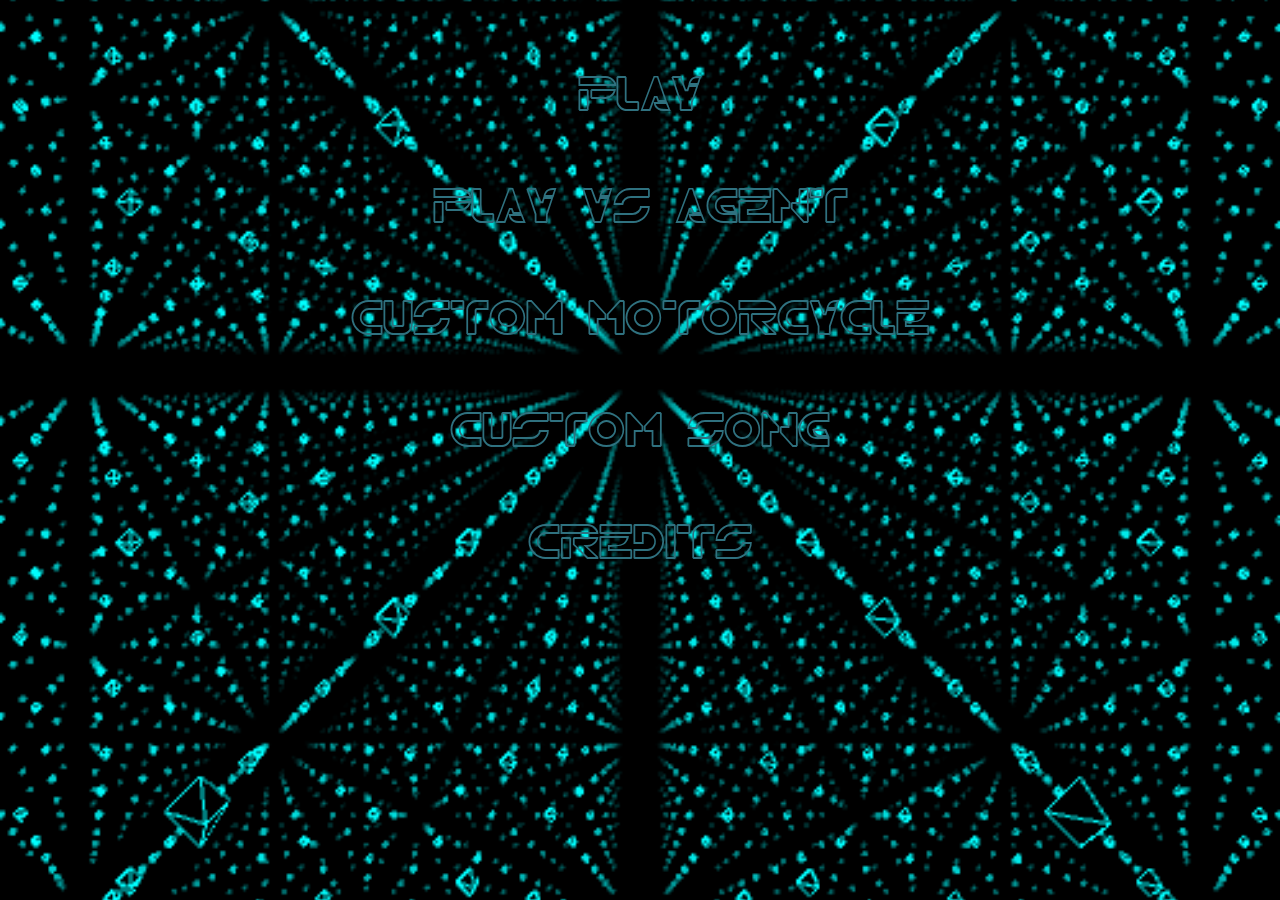
==== index.html @ 5988ac67 "Implement global variables" ====
<!DOCTYPE html>
<html lang="en">
  <head>
    <meta charset="UTF-8">
    <meta name="viewport" content="width=device-width, initial-scale=1.0">
    <meta http-equiv="X-UA-Compatible" content="ie=edge">
    <link rel="stylesheet" href="styles/styles.css">
    <title> RhinoTron | Main Menu</title>
  </head>

  <body>
    <script>
      var path1 = '../../models/classic-1982-tron-light-cycle-red.json';
      var path2 = '../../models/classic-1982-tron-light-cycle-blue.json';
      var color1 = 'rgb(255, 0, 0)';
      var color2 = 'rgb(49, 233, 12)';
    </script>


    <audio autoplay loop id="song">
      <source src="./music/The-Son-of-Flynn.mp3" type="audio/mpeg">
    </audio>




    <audio id="select">
    <source src="music/select.wav" type="audio/mpeg">
    </audio>


    <div id="menu">
      <div id="play"><p><a href="pages/game.html" onmouseover="select()" onclick="selectedColor(this, 0, path1, path2, color1, color2)">PLAY</a></p></div>
      <div id="play-vs-agent"><p><a href="pages/game-AI.html" onmouseover="select()">PLAY VS AGENT</a></p></div>
      <div id="custom"><p><a href="pages/customMotorcycles.html" onmouseover="select()">CUSTOM MOTORCYCLE</a></p></div>
      <div id="customSong"><p><a href="pages/song.html" onmouseover="select()">CUSTOM SONG</a></p></div>
      <div id="credits"><p><a href="pages/credits.html" onmouseover="select()">CREDITS</a></p></div>
    </div>

    <script type="text/javascript" src="js/colors.js"></script>
    <script type="text/javascript" src="js/environment/soundEffects.js"></script>
  </body>

 </html>
---- styles/styles.css ----
/* Import fontext */
@import url(https://fonts.googleapis.com/css?family=Shadows+Into+Light);

@font-face {
  font-family: tron;
  src: url('./../fonts/Tr2n.ttf');
}

body {
  background-color: black;
  background-image: url('../img/menu1.gif');
  background-size: cover;
  background-position: 50% 40%;
}

#song-page {
  background-image: url('../img/menu10.gif');
  background-position: 100% 0%;

}

#gameover-page {
  background-image: url('../img/gameOver.gif');
  background-position: 50% 40%;
}

#credits-page {
  background-image: url('../img/credits.gif');
  background-position: 50% 40%;
}

#menu > div {
  margin-top: 75px;
  color: #2F717F;
  font-family: tron;
}

/* Option in menu */
#play, #custom, #play-vs-agent, #credits, #customSong, #controls-over {
  cursor: pointer;
  font-family: shadows into light;
  font-size: 50px;
  text-align: center;
  -webkit-transition: 0.5s;
  transition: 0.5s;
}

/* Add styles when user pass mouse on links */
#play:hover, #custom:hover, #credits:hover, #play-vs-agent:hover, #customSong:hover, #controls-over:hover {
  color: white;
  -webkit-transform: rotate(-3deg);
  transform: rotate(-3deg);
}

/* Remove style colors after visit links */
a:link, a:visited {
  color: #2F717F;/*#45d9f4   original*/
  text-decoration: none;
}

a:hover {
  color: #45d9f4;/*  white original*/
  text-decoration: none;
}

#main_camera {
  z-index: -1;
}

#player_1_camera, #player_2_camera {
  border-style: double;
  border-width: 10px;
  border-color: #0174DF;
  position: absolute;
  bottom: 0;
  z-index: 99;
}

#player_1_camera {
  left: 0;
}

#player_2_camera {
  right: 0;
}

#player_1_scoreboard, #player_2_scoreboard {
  font-family: tron;
  color: #18CAE6;
  background: #000000;
  width: 120px;

  position: absolute;
  bottom: 300px;
  z-index: 99;

  border-style: double;
  border-width: 10px;
  border-color: #0174DF;

  font-size: 150px;
  padding-left: 10px;
  padding-right: 10px;

  text-align: center;
}

#player_1_scoreboard {
  left: 50px;
}

#player_2_scoreboard {
  right: 50px;
}


/* controles game over*/

#controls-over {
  bottom: 10px;
  right: 210px;
  width: 400px;
}


/* controles credits*/

#controls-credits {
  bottom: 20px;
  right: 20px;
  width: 400px;
}

#video { 
  padding-left: 500px;
}
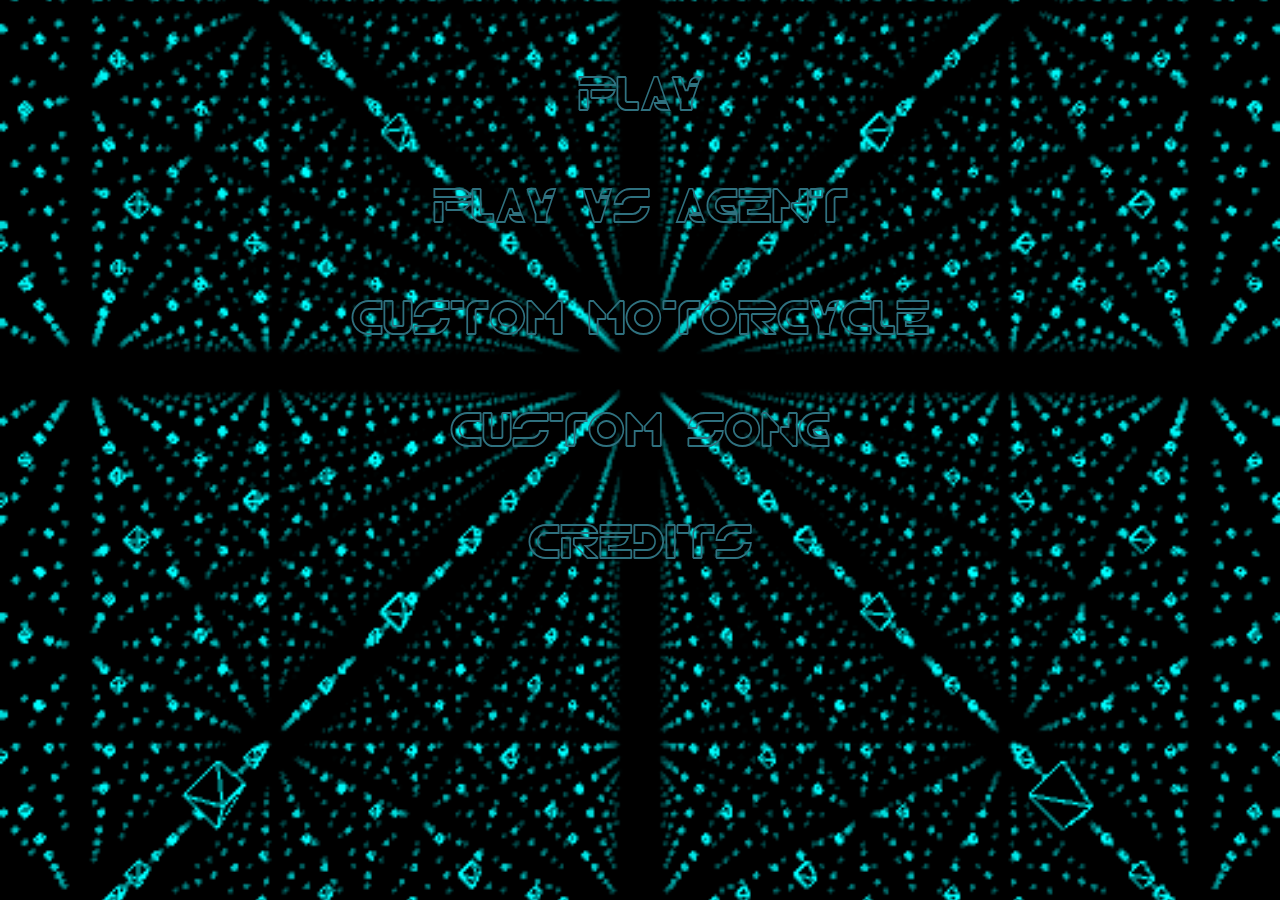
==== commit 00d42005: "Indent more code" ====
--- a/index.html
+++ b/index.html
@@ -9,36 +9,22 @@
   </head>
 
   <body>
-    <script>
-      var path1 = '../../models/classic-1982-tron-light-cycle-red.json';
-      var path2 = '../../models/classic-1982-tron-light-cycle-blue.json';
-      var color1 = 'rgb(255, 0, 0)';
-      var color2 = 'rgb(49, 233, 12)';
-    </script>
-
-
     <audio autoplay loop id="song">
       <source src="./music/The-Son-of-Flynn.mp3" type="audio/mpeg">
     </audio>
-
-
-
 
     <audio id="select">
     <source src="music/select.wav" type="audio/mpeg">
     </audio>
 
-
     <div id="menu">
-      <div id="play"><p><a href="pages/game.html" onmouseover="select()" onclick="selectedColor(this, 0, path1, path2, color1, color2)">PLAY</a></p></div>
+      <div id="play"><p><a href="pages/game.html" onmouseover="select()">PLAY</a></p></div>
       <div id="play-vs-agent"><p><a href="pages/game-AI.html" onmouseover="select()">PLAY VS AGENT</a></p></div>
-      <div id="custom"><p><a href="pages/customMotorcycles.html" onmouseover="select()">CUSTOM MOTORCYCLE</a></p></div>
+      <div id="custom"><p><a href="#" onmouseover="select()">CUSTOM MOTORCYCLE</a></p></div>
       <div id="customSong"><p><a href="pages/song.html" onmouseover="select()">CUSTOM SONG</a></p></div>
       <div id="credits"><p><a href="pages/credits.html" onmouseover="select()">CREDITS</a></p></div>
     </div>
 
-    <script type="text/javascript" src="js/colors.js"></script>
     <script type="text/javascript" src="js/environment/soundEffects.js"></script>
   </body>
-
- </html>
+ </html>--- a/styles/styles.css
+++ b/styles/styles.css
@@ -113,18 +113,14 @@
   right: 50px;
 }
 
-
 /* controles game over*/
-
 #controls-over {
   bottom: 10px;
   right: 210px;
   width: 400px;
 }
 
-
 /* controles credits*/
-
 #controls-credits {
   bottom: 20px;
   right: 20px;
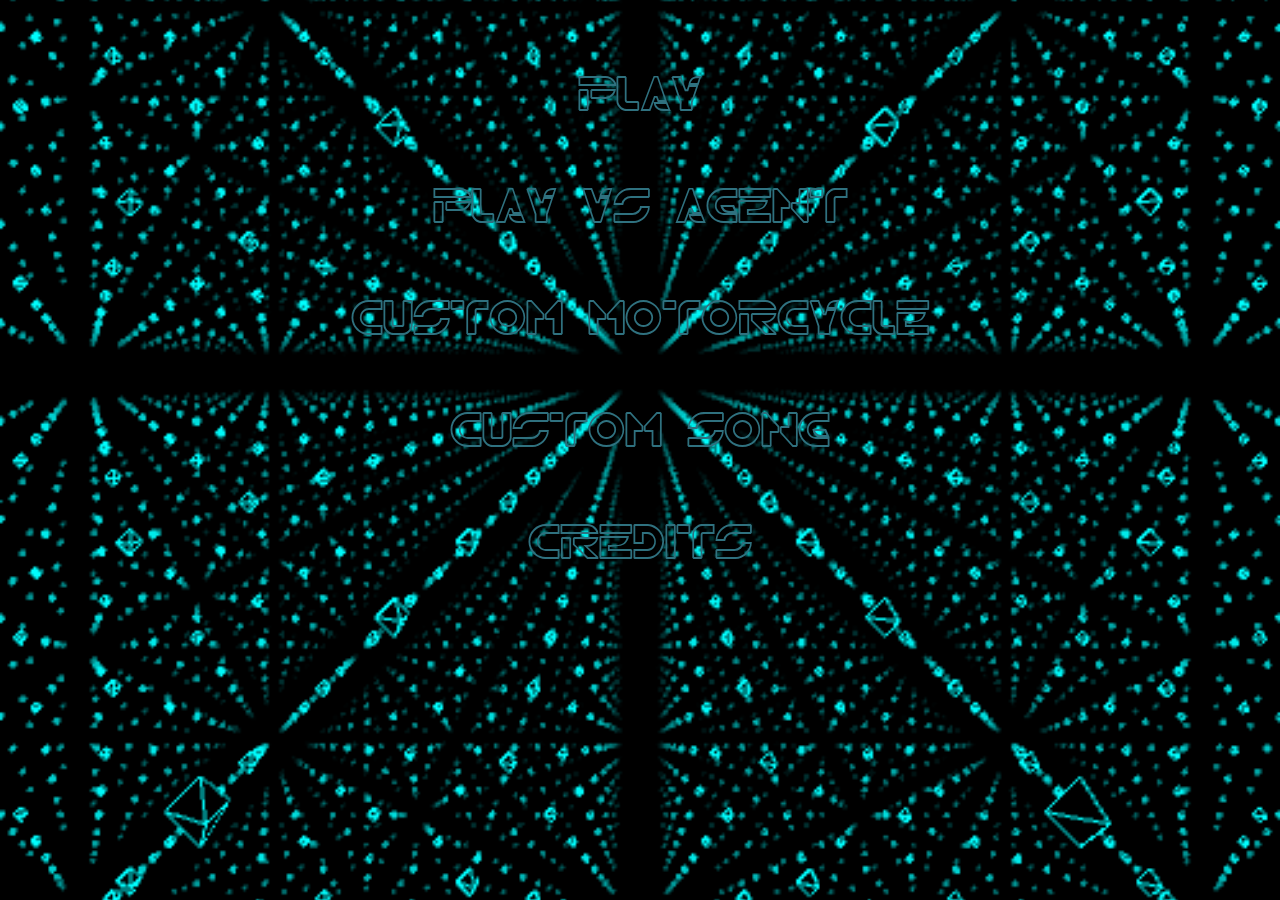
==== commit d83a6c36: "Add songs.js" ====
--- a/index.html
+++ b/index.html
@@ -14,17 +14,17 @@
     </audio>
 
     <audio id="select">
-    <source src="music/select.wav" type="audio/mpeg">
+    <source src="./music/select.wav" type="audio/mpeg">
     </audio>
 
     <div id="menu">
-      <div id="play"><p><a href="pages/game.html" onmouseover="select()">PLAY</a></p></div>
-      <div id="play-vs-agent"><p><a href="pages/game-AI.html" onmouseover="select()">PLAY VS AGENT</a></p></div>
-      <div id="custom"><p><a href="#" onmouseover="select()">CUSTOM MOTORCYCLE</a></p></div>
-      <div id="customSong"><p><a href="pages/song.html" onmouseover="select()">CUSTOM SONG</a></p></div>
-      <div id="credits"><p><a href="pages/credits.html" onmouseover="select()">CREDITS</a></p></div>
+      <div id="play"><p><a href="pages/game.html" onmouseover="playSelectSound(select)">PLAY</a></p></div>
+      <div id="play-vs-agent"><p><a href="pages/game-AI.html" onmouseover="playSelectSound(select)">PLAY VS AGENT</a></p></div>
+      <div id="custom"><p><a href="#" onmouseover="playSelectSound(select)">CUSTOM MOTORCYCLE</a></p></div>
+      <div id="customSong"><p><a href="pages/song.html" onmouseover="playSelectSound(select)">CUSTOM SONG</a></p></div>
+      <div id="credits"><p><a href="pages/credits.html" onmouseover="playSelectSound(select)">CREDITS</a></p></div>
     </div>
 
-    <script type="text/javascript" src="js/environment/soundEffects.js"></script>
+    <script type="text/javascript" src="js/songs/songs.js"></script>
   </body>
  </html>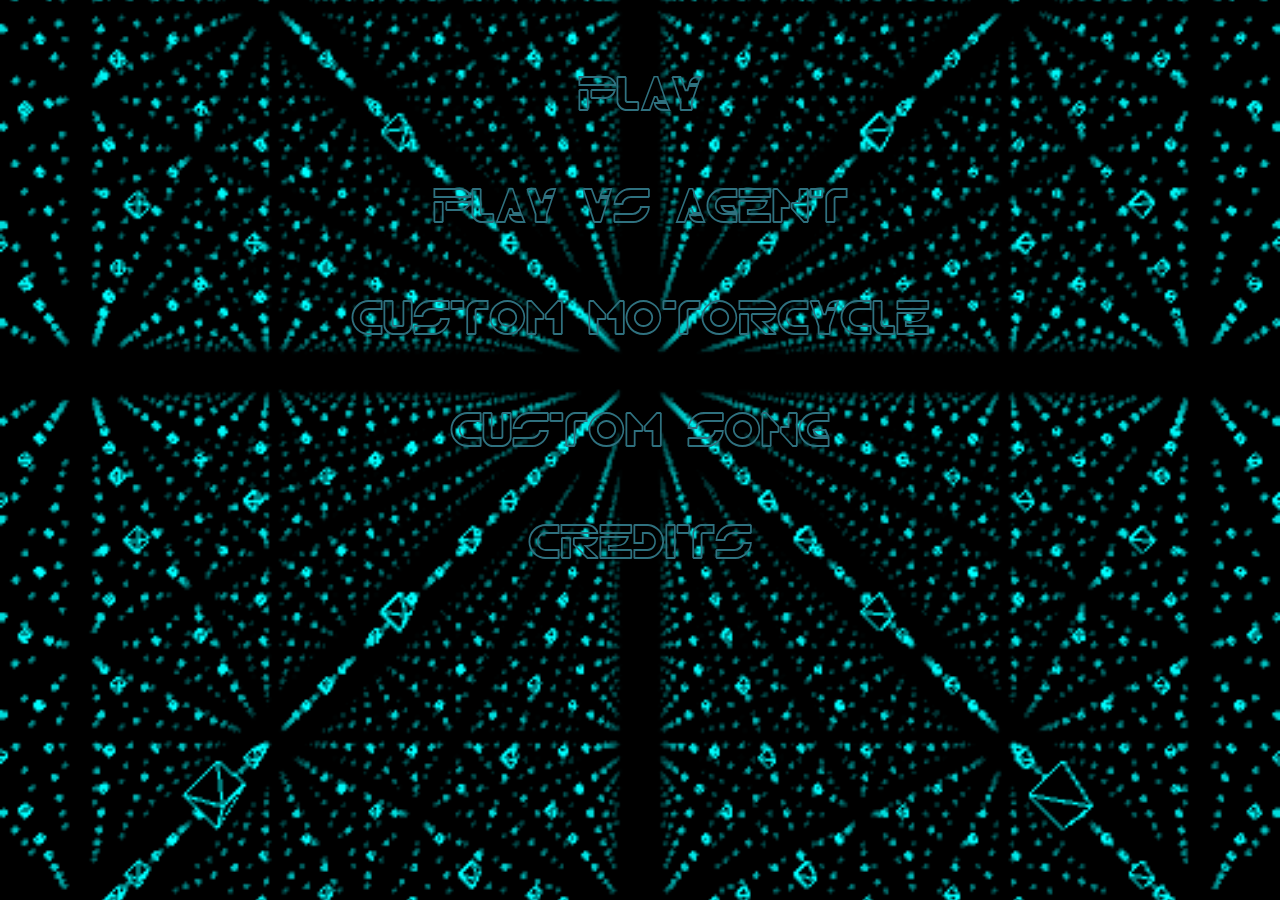
==== commit 34b9ab0a: "Fix audio" ====
--- a/index.html
+++ b/index.html
@@ -18,11 +18,21 @@
     </audio>
 
     <div id="menu">
-      <div id="play"><p><a href="pages/game.html" onmouseover="playSelectSound(select)">PLAY</a></p></div>
-      <div id="play-vs-agent"><p><a href="pages/game-AI.html" onmouseover="playSelectSound(select)">PLAY VS AGENT</a></p></div>
-      <div id="custom"><p><a href="#" onmouseover="playSelectSound(select)">CUSTOM MOTORCYCLE</a></p></div>
-      <div id="customSong"><p><a href="pages/song.html" onmouseover="playSelectSound(select)">CUSTOM SONG</a></p></div>
-      <div id="credits"><p><a href="pages/credits.html" onmouseover="playSelectSound(select)">CREDITS</a></p></div>
+      <div id="play">
+        <a href="pages/game.html" onmouseover="play(select, 'sound')"><p>PLAY</p></a>
+      </div>
+      <div id="play-vs-agent">
+        <a href="pages/game-AI.html" onmouseover="play(select, 'sound')"><p>PLAY VS AGENT</p></a>
+      </div>
+      <div id="custom">
+        <a href="#" onmouseover="play(select, 'sound')"><p>CUSTOM MOTORCYCLE</p></a>
+      </div>
+      <div id="customSong">
+        <a href="pages/song.html" onmouseover="play(select, 'sound')"><p>CUSTOM SONG</p></a>
+      </div>
+      <div id="credits">
+        <a href="pages/credits.html" onmouseover="play(select, 'sound')"><p>CREDITS</p></a>
+      </div>
     </div>
 
     <script type="text/javascript" src="js/songs/songs.js"></script>
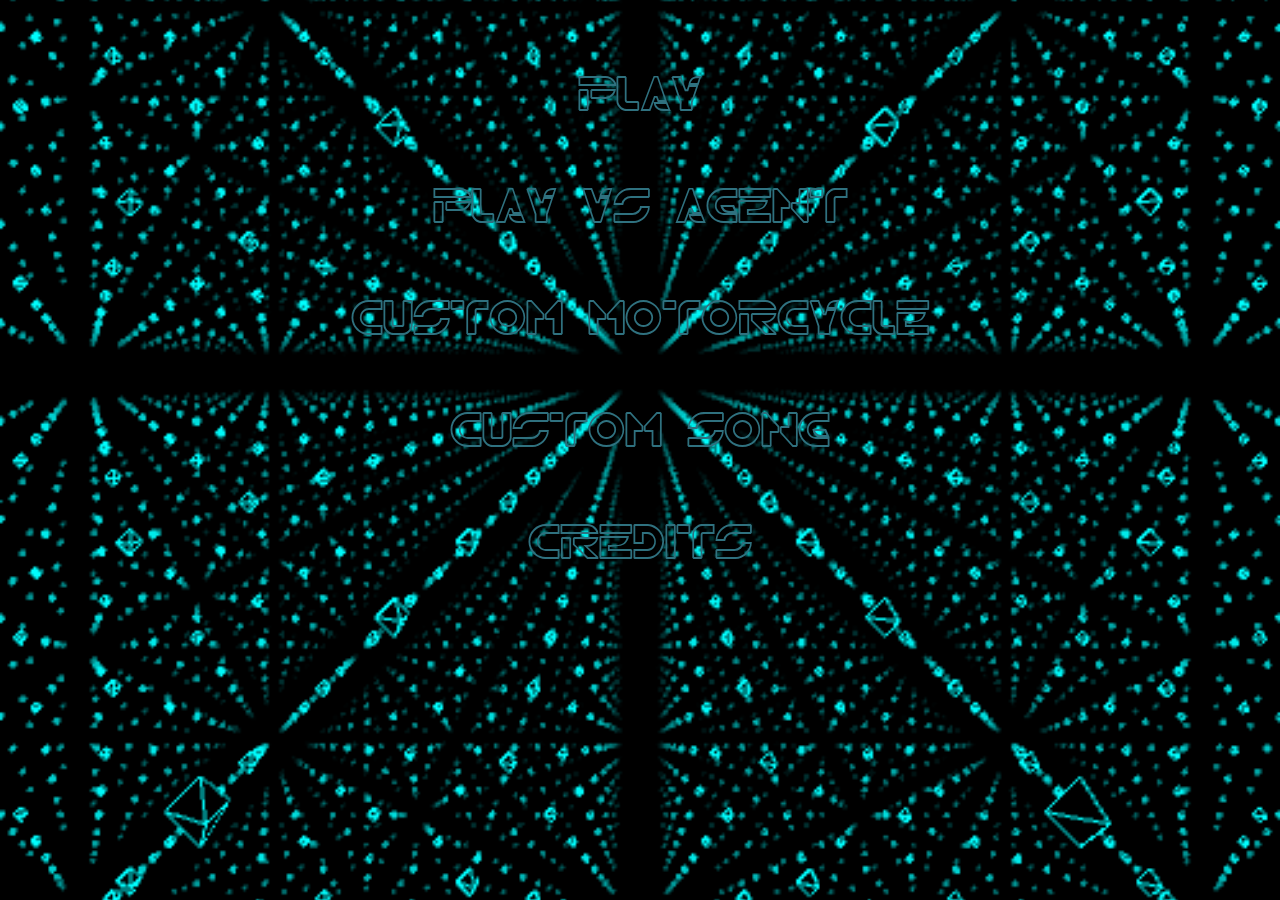
==== commit 65ef6478: "Add custom-moto page" ====
--- a/index.html
+++ b/index.html
@@ -8,7 +8,7 @@
     <title> RhinoTron | Main Menu</title>
   </head>
 
-  <body>
+  <body id="index-page">
     <audio autoplay loop id="song">
       <source src="./music/The-Son-of-Flynn.mp3" type="audio/mpeg">
     </audio>
@@ -18,19 +18,23 @@
     </audio>
 
     <div id="menu">
-      <div id="play">
+      <div id="option">
         <a href="pages/game.html" onmouseover="play(select, 'sound')"><p>PLAY</p></a>
       </div>
-      <div id="play-vs-agent">
+
+      <div id="option">
         <a href="pages/game-AI.html" onmouseover="play(select, 'sound')"><p>PLAY VS AGENT</p></a>
       </div>
-      <div id="custom">
-        <a href="#" onmouseover="play(select, 'sound')"><p>CUSTOM MOTORCYCLE</p></a>
+
+      <div id="option">
+        <a href="pages/custom_motorcycle.html" onmouseover="play(select, 'sound')"><p>CUSTOM MOTORCYCLE</p></a>
       </div>
-      <div id="customSong">
+
+      <div id="option">
         <a href="pages/song.html" onmouseover="play(select, 'sound')"><p>CUSTOM SONG</p></a>
       </div>
-      <div id="credits">
+
+      <div id="option">
         <a href="pages/credits.html" onmouseover="play(select, 'sound')"><p>CREDITS</p></a>
       </div>
     </div>
--- a/styles/styles.css
+++ b/styles/styles.css
@@ -8,25 +8,41 @@
 
 body {
   background-color: black;
+  background-size: cover;
+}
+
+#index-page {
   background-image: url('../img/menu1.gif');
-  background-size: cover;
   background-position: 50% 40%;
 }
 
 #song-page {
   background-image: url('../img/menu10.gif');
   background-position: 100% 0%;
-
-}
-
-#gameover-page {
-  background-image: url('../img/gameOver.gif');
-  background-position: 50% 40%;
 }
 
 #credits-page {
   background-image: url('../img/credits.gif');
   background-position: 50% 40%;
+}
+
+#custom-motorcycle-page {
+  background-image: url('../img/menu2.gif');
+  background-size: 10%;
+}
+
+#gameover-page {
+  background-image: url('../img/menu8.gif');
+  background-position: 50% 40%;
+}
+
+#video, #gif {
+  display: block;
+  margin: 0 auto;
+}
+
+#video {
+  width: 75%;
 }
 
 #menu > div {
@@ -36,9 +52,8 @@
 }
 
 /* Option in menu */
-#play, #custom, #play-vs-agent, #credits, #customSong, #controls-over {
+#option, #winner {
   cursor: pointer;
-  font-family: shadows into light;
   font-size: 50px;
   text-align: center;
   -webkit-transition: 0.5s;
@@ -46,8 +61,7 @@
 }
 
 /* Add styles when user pass mouse on links */
-#play:hover, #custom:hover, #credits:hover, #play-vs-agent:hover, #customSong:hover, #controls-over:hover {
-  color: white;
+#option:hover {
   -webkit-transform: rotate(-3deg);
   transform: rotate(-3deg);
 }
@@ -63,72 +77,33 @@
   text-decoration: none;
 }
 
-#main_camera {
-  z-index: -1;
-}
-
-#player_1_camera, #player_2_camera {
+#player_1_camera, #player_2_camera, #player_1_scoreboard, #player_2_scoreboard {
   border-style: double;
   border-width: 10px;
   border-color: #0174DF;
   position: absolute;
-  bottom: 0;
-  z-index: 99;
 }
 
-#player_1_camera {
+#player_1_camera, #player_2_camera {
+  bottom: 0;
+}
+
+#player_1_camera, #player_1_scoreboard {
   left: 0;
 }
 
-#player_2_camera {
+#player_2_camera, #player_2_scoreboard {
   right: 0;
 }
 
 #player_1_scoreboard, #player_2_scoreboard {
   font-family: tron;
-  color: #18CAE6;
-  background: #000000;
-  width: 120px;
+  color: #0174DF;
+  background: black;
+  text-align: center;
 
-  position: absolute;
-  bottom: 300px;
-  z-index: 99;
-
-  border-style: double;
-  border-width: 10px;
-  border-color: #0174DF;
-
+  width: 150px;
   font-size: 150px;
   padding-left: 10px;
   padding-right: 10px;
-
-  text-align: center;
-}
-
-#player_1_scoreboard {
-  left: 50px;
-}
-
-#player_2_scoreboard {
-  right: 50px;
-}
-
-/* controles game over*/
-#controls-over {
-  bottom: 10px;
-  right: 210px;
-  width: 400px;
-}
-
-/* controles credits*/
-#controls-credits {
-  bottom: 20px;
-  right: 20px;
-  width: 400px;
-}
-
-#video { 
-  padding-left: 500px;
-}
-
-
+}